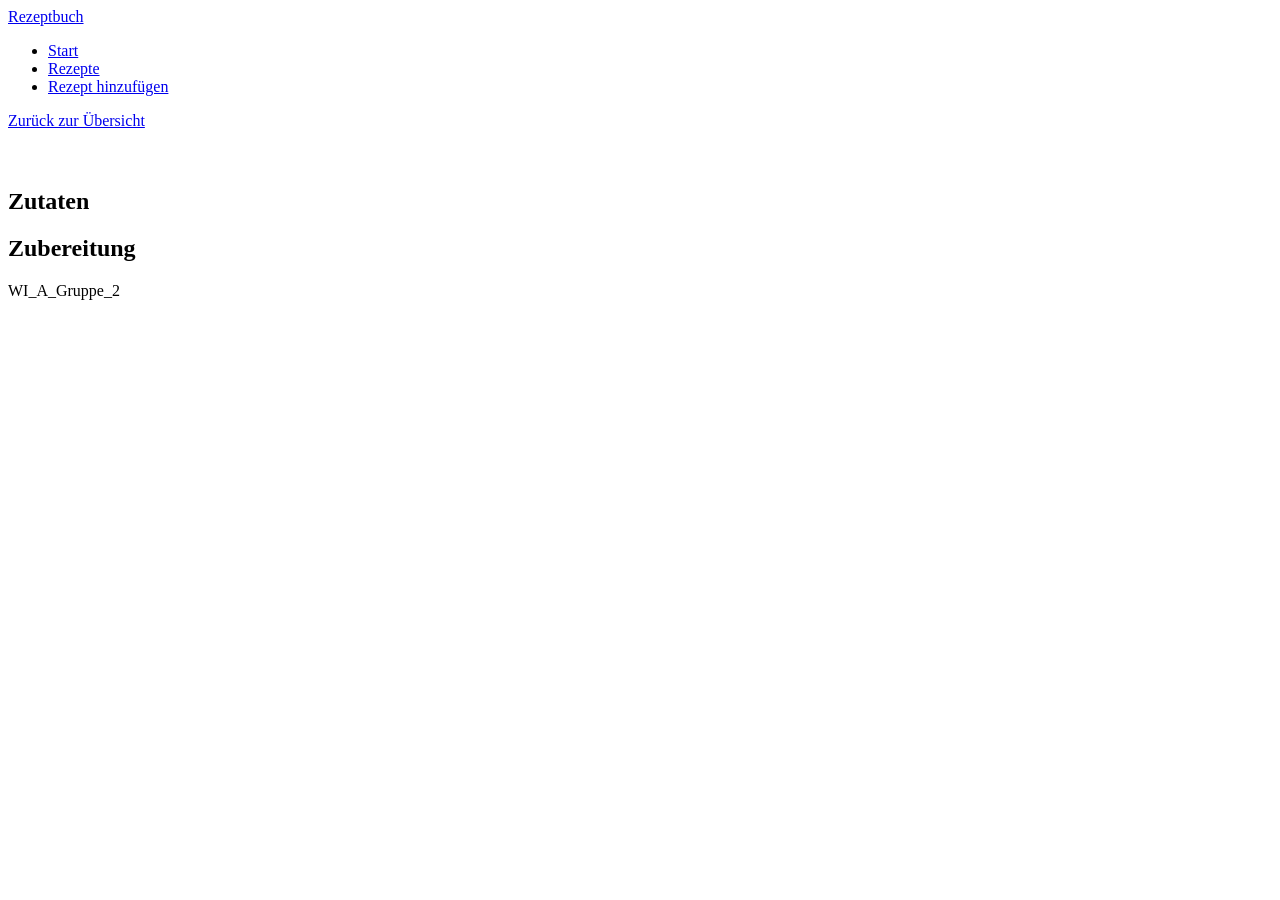
==== details-rezept.html @ 98bcd409 "Add missing ingredients section and fix aria-labelledby in details-rezepte.html" ====
<!-- WI_A_Gruppe_2 -->
 <!DOCTYPE html>
<html lang="de">

    <head>
        <meta charset="UTF-8">
        <meta name="viewport" content="width=device-width, initial-scale=1.0">
        <title> Rezeptdetails - Rezeptbuch </title>
        <link rel="stylesheet" href="style.css">
        <script src="script.js" defer></script>
    </head>

    <body>
        <header>
            <a href="index.html"> Rezeptbuch </a>
            <nav aria-label="Hauptnavigation">
                <ul>
                 <li>
                        <a href="index.html"> Start </a>
                    </li>
                    <li>
                        <a href="rezepte.html"> Rezepte </a>
                    </li>
                 <li>
                     <a href="neues-rezept.html"> Rezept hinzufügen </a>
                 </li>
             </ul>
          </nav>
        </header>

        <!-- Im Browser noch kein Inhalt, da detail-title, etc. erst durch die Java-Script-Logik befüllt werden-->
        <main>
            <a href="rezepte.html" class="zurueck-link"> Zurück zur Übersicht </a>

            <article>
                <h1 id="detail-title"></h1>
                <img id="detail-bild" src="" alt="">
                <p id="detail-meta"></p>

                <section aria-labelledby="zutaten-title">
                    <h2 id="zutaten-title"> Zutaten </h2>
                    <ul id="detail-zutaten"></ul>
                </section>

                <section aria-labelledby="zutaten-title">
                    <h2 id="zubereitung-title"> Zubereitung </h2>
                    <ol id="detail-zubereitung"></ol>
                </section>
            </article>
        </main>

        <footer>
            <p> WI_A_Gruppe_2 </p>
        </footer>
    </body>
</html>
---- style.css ----
/* WI_A_Gruppe_2 */
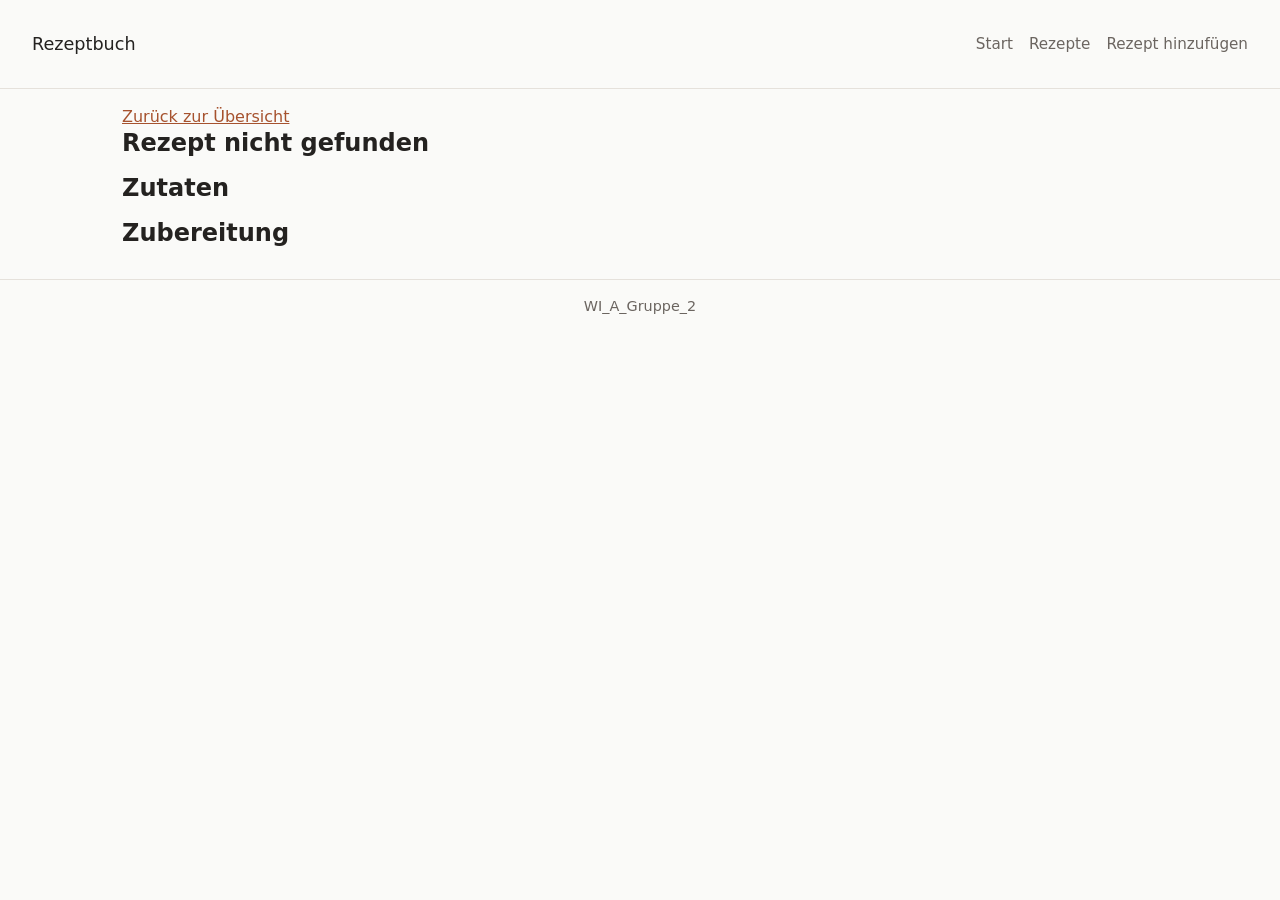
==== commit 6c0384fe: "Add delete button logic for own recipes in detail view" ====
--- a/details-rezept.html
+++ b/details-rezept.html
@@ -28,24 +28,26 @@
           </nav>
         </header>
 
-        <!-- Im Browser noch kein Inhalt, da detail-title, etc. erst durch die Java-Script-Logik befüllt werden-->
+        <!-- Im Browser noch kein Inhalt, da detail-titel, etc. erst durch die Java-Script-Logik befüllt werden-->
         <main>
             <a href="rezepte.html" class="zurueck-link"> Zurück zur Übersicht </a>
 
             <article>
-                <h1 id="detail-title"></h1>
+                <h1 id="detail-titel"></h1>
                 <img id="detail-bild" src="" alt="">
                 <p id="detail-meta"></p>
 
-                <section aria-labelledby="zutaten-title">
-                    <h2 id="zutaten-title"> Zutaten </h2>
+                <section aria-labelledby="zutaten-titel">
+                    <h2 id="zutaten-titel"> Zutaten </h2>
                     <ul id="detail-zutaten"></ul>
                 </section>
 
-                <section aria-labelledby="zutaten-title">
-                    <h2 id="zubereitung-title"> Zubereitung </h2>
+                <section aria-labelledby="zubereitung-titel">
+                    <h2 id="zubereitung-titel"> Zubereitung </h2>
                     <ol id="detail-zubereitung"></ol>
                 </section>
+
+                <button id="loesch-button" type="button" style="display: none;"> Rezept löschen </button>
             </article>
         </main>
 
--- a/style.css
+++ b/style.css
@@ -1 +1,227 @@
-/* WI_A_Gruppe_2 */+/* WI_A_Gruppe_2 */
+
+/* Sorgt dafür, dass padding und box nicht addiert werden sondern so bleiben wie sie definiert wurden */
+* {
+    box-sizing: border-box;
+}
+
+/* :root --> (Eigene Variablen, also --) gelten für das alle Dokumente*/
+:root {
+    --farbe-hintergrund: #FAFAF8;
+    --farbe-flaeche: #FFFFFF;
+    --farbe-text: #242220;
+    --farbe-text-schwach: #6B6560;
+    --farbe-akzent: #A6522E;
+    --farbe-akzent-hell: #FBEFE8;
+    --farbe-rahmen: #E5E1DB;
+
+    --radius-karte: 10px;
+    --radius-button: 8px;
+    --radius-pille: 999px;
+
+    --abstand-klein: 8px;
+    --abstand-mittel: 16px;
+    --abstand-gross: 32px;
+
+    --schrift: system-ui, "Segoe UI", sans-serif;
+}
+/* Base Reset */
+/* body sorgt benutzt die definierten Variablen und sorgt für sichtbare Veränderungen */
+body {
+    margin: 0;
+    font-family: var(--schrift);                /* Bestimmt Schriftart */
+    background-color: var(--farbe-hintergrund);
+    color: var(--farbe-text);
+    line-height: 1.5;
+}
+/* Ähnliches auch im folgenden Abschnitt */
+h1, h2, h3 {
+    line-height: 1.2;
+    margin: 0 0 var(--abstand-klein);   /* margin 0 0 --> Setzt Außenabstand auf 0 Pixel für alle vier Seiten --> Erste 0 oben, unten | Zweite 0 lins, rechts*/
+}
+p {
+    margin: 0 0 var(--abstand-klein);
+}
+
+a {
+    color: var(--farbe-akzent);
+}
+
+img{
+    max-width: 100%;
+    display: block;
+}
+
+/* Layout-Bereiche */
+header{
+    display: flex;                  /* Ordnet Logo-Link und Navigation nebeneinander an*/
+    align-items: center; 
+    justify-content: space-between; /* Logo nach links und Navigation nach rechts schieben */
+    flex-wrap: wrap;                /* Auf kleinen Bildschirmen wird Navigation auf neue Zeile umgebrochen */
+    gap: var(--abstand-klein);
+    padding: var(--abstand-mittel) var(--abstand-gross);
+    border-bottom: 1px solid var(--farbe-rahmen);
+}
+header a {
+    text-decoration: none;
+}
+header > a {            /* Kind-Selektor --> Design wird nur auf Elemente im header, die eine Ebene unter <a> befinden, angewendet */
+    font-weight: 500;
+    font-size: 1.1rem;
+    color: var(--farbe-text);
+}
+
+/* Vertikale Listr wird zur horizontalen Liste umgeändert */
+nav ul{                         /* Suche nach allen ul-Elementen in nav */
+    display: flex;
+    gap: var(--abstand-mittel);
+    list-style: none;
+    padding: 0;
+}
+
+/* aria-current="page" --> Aktive Seite in der man sich befindet wird hervorgehoben */
+nav a{                          /* Suche nach allen a-Elementen in nav */
+    color: var(--farbe-text-schwach);
+    font-size: 0.95rem; /* --> font-size für Schriftgröße und rem für 95% so groß wie Standard-Schriftgröße */
+    padding-bottom: 4px;
+    border-bottom: 2px solid transparent;
+}
+nav a[aria-current="page"]{     /* Suche nach allen a-Elementen in nav */
+    color: var(--farbe-text);
+    font-weight: 500;   /* Bestimmt die Dicke von Nav */
+    border-bottom-color: var(--farbe-akzent);
+}
+
+/* Anpassung des main-Layouts */
+main {
+    max-width: 1100px;
+    margin-inline: auto;                                    /* Automatisch gleicher Abstand am Rand links u. rechts */
+    padding: var(--abstand-mittel) var(--abstand-gross);
+}
+
+/* Anpassung des footer-Layouts */
+footer {
+    padding: var(--abstand-mittel) var(--abstand-gross);
+    border-top: 1px solid var(--farbe-rahmen);
+    text-align: center;
+    color: var(--farbe-text-schwach);
+    font-size: 0.9rem;
+}
+
+/* Rezeptkarten und dessen Grid */
+#rezept-liste {
+    display: grid;
+    grid-template-columns: repeat(auto-fit, minmax(220px, 1fr)); /*--> vollkommen automatisches responsives Layout, dass sich an die Bidlschirmgröße anpasst */
+    gap: var(--abstand-mittel);
+    margin-top: var(--abstand-mittel);
+}
+
+/* Einzelne Rezeptkarte */
+.rezept-karte {
+    background-color: var(--farbe-flaeche);
+    border: 1px solid var(--farbe-rahmen);
+    border-radius: var(--radius-karte);     /* Abrundung der Ecken der Rezeptarte */
+    overflow: hidden;                       /* Bild wird an den runden Ecken abgeschnitten, falls es herausragen würde */
+    display: flex;                          /* Aktiviert Flexbox-Layout-System --> Elemente darin können besser angeordnet werden */
+    flex-direction: column;                 /* Elemente der Flexbox werden untereinander angereiht */
+}
+.rezept-bild {
+    width: 100%;
+    height: 160px;
+    object-fit: cover;
+}
+.rezept-titel {
+    font-size: 1rem;                                        /* 1rem --> Schrift genau wie der normal Fließtext */
+    margin: var(--abstand-klein) var(--abstand-klein) 4px;  /* Außenabstand 1. oben und 2. unten */
+}
+.rezept-meta {
+    font-size: 0.85rem;
+    color: var(--farbe-text-schwach);
+    margin: 0 var(--abstand-klein) var(--abstand-klein);
+}
+.rezept-link {
+  margin: 0 var(--abstand-klein) var(--abstand-klein);
+  font-size: 0.85rem;
+  font-weight: 500;
+  text-decoration: none;
+  border-bottom: 1px solid var(--farbe-akzent);
+  align-self: flex-start;
+}
+
+
+/* Im Folgenden: Filter-Formular gestalten */
+
+/* Filterformular */
+form#filter-formular {
+    display: flex;
+    flex-wrap: wrap;             /* Felder brechen auf schmalen Bildschirmen automatisch um */
+    align-items: flex-end;       /* Richtet alle Felder unten bündig aus, auch wenn Labels unterschiedlich lang sind */
+    gap: var(--abstand-mittel);
+    margin-bottom: var(--abstand-mittel);
+}
+
+form#filter-formular label {            /* "Suche" */
+    display: block;
+    font-size: 0.85rem;
+    color: var(--farbe-text-schwach);
+    margin-bottom: 4px;
+}
+
+form#filter-formular input,
+form#filter-formular select {
+    font-family: var(--schrift);
+    font-size: 0.9rem;                      /* Schriftgröße der Texte für die Filter */
+    padding: 6px 10px;                      /* Höhe und Breite der Filtermöglichkeiten */
+    border: 1px solid var(--farbe-rahmen);
+    border-radius: var(--radius-button);
+    background-color: var(--farbe-flaeche);
+    color: var(--farbe-text);
+}
+
+form#filter-formular fieldset {
+    border: 1px solid var(--farbe-rahmen);
+    border-radius: var(--radius-button);
+    padding: var(--abstand-klein) var(--abstand-mittel);
+    margin: 0;
+}
+
+form#filter-formular legend {
+    font-size: 0.8rem;                  /* Textgröße der Überschrift der Filter, bspw. süß oder herzhaft */
+    color: var(--farbe-text-schwach);
+    padding: 0 4px;
+}
+
+form#filter-formular fieldset label {   /* Fieldset --> Die Filter bekommen alle einen kleinen Rahmen */
+    display: inline-flex;               /* Radiobutton und Text in einer Zeile nebeneinander */
+    align-items: center;
+    gap: 4px;
+    font-size: 0.9rem;
+    color: var(--farbe-text);
+    margin-right: var(--abstand-klein);
+    margin-bottom: 0;
+}
+
+form#filter-formular input[type="radio"] {
+    accent-color: var(--farbe-akzent);   /* Färbt den Radiobutton selbst in der Akzentfarbe ein, ganz ohne eigenes Icon */
+}
+
+form#filter-formular button {
+    font-family: var(--schrift);
+    font-size: 0.9rem;
+    font-weight: 500;
+    padding: 8px 18px;
+    border-radius: var(--radius-button);
+    cursor: pointer;
+}
+
+form#filter-formular button[type="submit"] {
+    background-color: var(--farbe-akzent);
+    color: var(--farbe-flaeche);
+    border: none;
+}
+
+form#filter-formular button[type="reset"] {
+    background-color: transparent;
+    color: var(--farbe-text);
+    border: 1px solid var(--farbe-rahmen);
+}
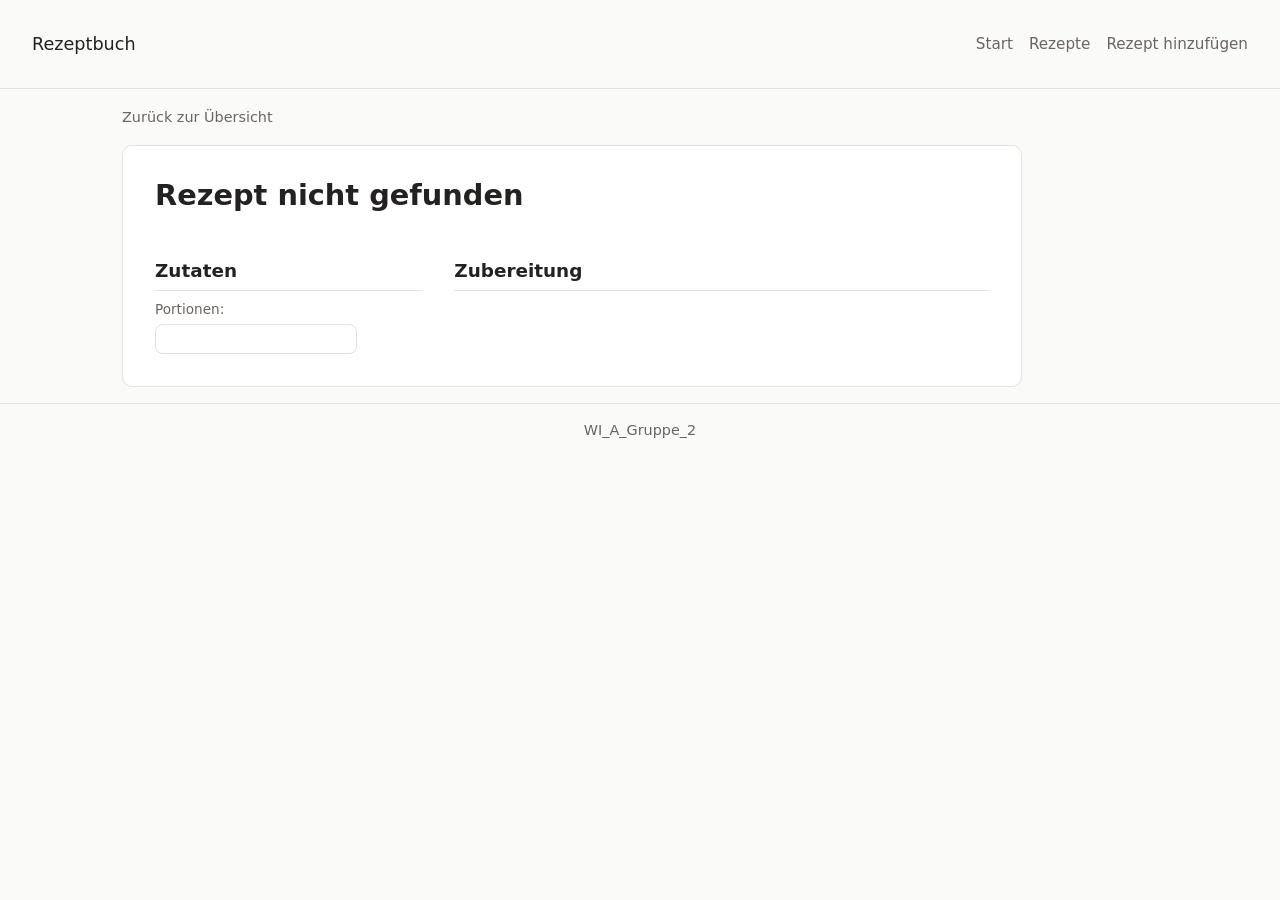
==== commit ffd164c1: "Add portion input field to recipe detail view" ====
--- a/details-rezept.html
+++ b/details-rezept.html
@@ -32,13 +32,18 @@
         <main>
             <a href="rezepte.html" class="zurueck-link"> Zurück zur Übersicht </a>
 
-            <article>
+            <article class="rezept-detail">
                 <h1 id="detail-titel"></h1>
                 <img id="detail-bild" src="" alt="">
                 <p id="detail-meta"></p>
 
                 <section aria-labelledby="zutaten-titel">
                     <h2 id="zutaten-titel"> Zutaten </h2>
+
+                    <div class = "portionsrechner">
+                        <label for="portionen-eingabe">Portionen:</label>
+                        <input type="number" id="portionen-eingabe" min="1" step="1">
+                    </div>
                     <ul id="detail-zutaten"></ul>
                 </section>
 
--- a/style.css
+++ b/style.css
@@ -24,6 +24,8 @@
     --abstand-gross: 32px;
 
     --schrift: system-ui, "Segoe UI", sans-serif;
+
+    --farbe-fehler: #B3261E;
 }
 /* Base Reset */
 /* body sorgt benutzt die definierten Variablen und sorgt für sichtbare Veränderungen */
@@ -149,26 +151,18 @@
 }
 
 
-/* Im Folgenden: Filter-Formular gestalten */
-
-/* Filterformular */
-form#filter-formular {
-    display: flex;
-    flex-wrap: wrap;             /* Felder brechen auf schmalen Bildschirmen automatisch um */
-    align-items: flex-end;       /* Richtet alle Felder unten bündig aus, auch wenn Labels unterschiedlich lang sind */
-    gap: var(--abstand-mittel);
-    margin-bottom: var(--abstand-mittel);
-}
-
-form#filter-formular label {            /* "Suche" */
+/* Im Folgenden: Filter-Formular und Formular fürs Hinzufügen neuer Rezepte gestalten */
+/* Design/Optik der Eingabefelder und Buttons gelten für beide Formulare*/
+label {                                     /* z. B. "Suche" */
     display: block;
     font-size: 0.85rem;
     color: var(--farbe-text-schwach);
     margin-bottom: 4px;
 }
 
-form#filter-formular input,
-form#filter-formular select {
+input,
+select,
+textarea {
     font-family: var(--schrift);
     font-size: 0.9rem;                      /* Schriftgröße der Texte für die Filter */
     padding: 6px 10px;                      /* Höhe und Breite der Filtermöglichkeiten */
@@ -178,50 +172,216 @@
     color: var(--farbe-text);
 }
 
-form#filter-formular fieldset {
-    border: 1px solid var(--farbe-rahmen);
-    border-radius: var(--radius-button);
-    padding: var(--abstand-klein) var(--abstand-mittel);
-    margin: 0;
-}
-
-form#filter-formular legend {
-    font-size: 0.8rem;                  /* Textgröße der Überschrift der Filter, bspw. süß oder herzhaft */
-    color: var(--farbe-text-schwach);
-    padding: 0 4px;
-}
-
-form#filter-formular fieldset label {   /* Fieldset --> Die Filter bekommen alle einen kleinen Rahmen */
-    display: inline-flex;               /* Radiobutton und Text in einer Zeile nebeneinander */
-    align-items: center;
-    gap: 4px;
-    font-size: 0.9rem;
-    color: var(--farbe-text);
-    margin-right: var(--abstand-klein);
-    margin-bottom: 0;
-}
-
-form#filter-formular input[type="radio"] {
-    accent-color: var(--farbe-akzent);   /* Färbt den Radiobutton selbst in der Akzentfarbe ein, ganz ohne eigenes Icon */
-}
-
-form#filter-formular button {
+input[type="radio"] {
+    accent-color: var(--farbe-akzent);      /* Färbt den Radiobutton selbst in der Akzentfarbe ein, ganz ohne eigenes Icon */
+}
+
+button {                                    /* Standard-Button: nur Rahmen (Nebenaktion) */
     font-family: var(--schrift);
     font-size: 0.9rem;
     font-weight: 500;
     padding: 8px 18px;
     border-radius: var(--radius-button);
     cursor: pointer;
-}
-
-form#filter-formular button[type="submit"] {
+    background-color: transparent;
+    color: var(--farbe-text);
+    border: 1px solid var(--farbe-rahmen);
+}
+
+button[type="submit"] {                     /* Haupt-Aktion: gefüllt in der Akzentfarbe */
     background-color: var(--farbe-akzent);
     color: var(--farbe-flaeche);
     border: none;
 }
 
-form#filter-formular button[type="reset"] {
-    background-color: transparent;
-    color: var(--farbe-text);
-    border: 1px solid var(--farbe-rahmen);
+/* Filterformular */
+form#filter-formular {
+    display: flex;
+    flex-wrap: wrap;                    /* Felder brechen auf schmalen Bildschirmen automatisch um */
+    align-items: flex-end;              /* Richtet alle Felder unten bündig aus, auch wenn Labels unterschiedlich lang sind */
+    gap: var(--abstand-mittel);
+    margin-bottom: var(--abstand-mittel);
+}
+
+form#filter-formular fieldset {             /* Fieldset --> Die Filter bekommen alle einen kleinen Rahmen */
+    border: 1px solid var(--farbe-rahmen);
+    border-radius: var(--radius-button);
+    padding: var(--abstand-klein) var(--abstand-mittel);
+    margin: 0;
+}
+
+form#filter-formular legend {
+    font-size: 0.8rem;                  /* Textgröße der Überschrift der Filter, bspw. süß oder herzhaft */
+    color: var(--farbe-text-schwach);
+    padding: 0 4px;
+}
+
+form#filter-formular fieldset label {
+    display: inline-flex;               /* Radiobutton und Text in einer Zeile nebeneinander */
+    align-items: center;
+    gap: 4px;
+    font-size: 0.9rem;
+    color: var(--farbe-text);
+    margin-right: var(--abstand-klein);
+    margin-bottom: 0;
+}
+
+/* Layout style für das Formular zum Hinzufügen von Rezepten */
+form#rezept-form {
+    display: flex;
+    flex-direction: column;                 /* Alle Felder und Buttons stehen untereinander, jedes in einer eigenen Zeile */
+    gap: 4px;                               /* Kleiner Abstand zwischen Label und zugehörigem Feld */
+    max-width: 600px;                       /* Das Formular wird auf großen Bildschirmen nicht unnötig breit */
+}
+
+form#rezept-form label {
+    margin-top: var(--abstand-mittel);      /* Größerer Abstand zwischen den einzelnen Feldgruppen */
+    margin-bottom: 0;
+}
+
+form#rezept-form > input,
+form#rezept-form > select,
+form#rezept-form > textarea {
+    width: 100%;                            /* Nur die direkten Felder, die Zutatenzeilen sind davon ausgenommen */
+}
+
+form#rezept-form textarea {
+    resize: vertical;                       /* Größe nur nach unten/oben änderbar, nicht aus dem Formular heraus */
+}
+
+form#rezept-form #zutaten-container {
+    display: flex;
+    flex-direction: column;
+    gap: var(--abstand-klein);              /* Abstand zwischen den einzelnen Zutatenzeilen */
+}
+
+form#rezept-form .zutat {
+    display: flex;
+    flex-wrap: wrap;                        /* Auf schmalen Bildschirmen brechen die Felder einer Zeile um */
+    gap: var(--abstand-klein);
+}
+
+form#rezept-form .menge {
+    width: 90px;
+}
+
+form#rezept-form .einheit {
+    width: 110px;
+}
+
+form#rezept-form .zutat-name {
+    flex: 1;                                /* Der Zutatenname nimmt den restlichen Platz der Zeile ein */
+    min-width: 140px;
+}
+
+form#rezept-form #zutat-hinzufuegen {
+    align-self: flex-start;                 /* Button nur so breit wie sein Text, nicht über die ganze Zeile */
+    margin-top: var(--abstand-klein);
+}
+
+form#rezept-form button[type="submit"] {
+    align-self: flex-start;
+    margin-top: var(--abstand-mittel);
+}
+
+.fehler {
+    color: var(--farbe-fehler);             /* Fehlermeldung unter dem Rezeptnamen */
+    font-size: 0.8rem;
+}
+
+/* Layout der Detailseite eines Rezeptes mit zwei Spalten */
+.zurueck-link {
+    display: inline-block;
+    margin-bottom: var(--abstand-mittel);
+    font-size: 0.9rem;
+    text-decoration: none;
+    color: var(--farbe-text-schwach);
+}
+
+.zurueck-link:hover {
+    color: var(--farbe-akzent);
+}
+
+.rezept-detail {
+    display: grid;
+    grid-template-columns: 1fr;                 /* Auf kleinen Bildschirmen steht alles untereinander */
+    gap: var(--abstand-mittel);
+    max-width: 900px;
+    padding: var(--abstand-mittel);
+    background-color: var(--farbe-flaeche);
+    border: 1px solid var(--farbe-rahmen);
+    border-radius: var(--radius-karte);
+}
+
+.rezept-detail > * {
+    margin: 0;                                  /* Die Abstände steuert allein das Grid (gap) */
+}
+
+.rezept-detail > h1,
+.rezept-detail > img,
+.rezept-detail > p,
+.rezept-detail > button {
+    grid-column: 1 / -1;                        /* Titel, Bild, Meta-Zeile und Button gehen über die volle Breite */
+}
+
+.rezept-detail > h1 {
+    font-size: 1.8rem;
+}
+
+#detail-bild {
+    width: 100%;
+    max-height: 380px;
+    object-fit: cover;                          /* Bild wird beschnitten statt verzerrt */
+    border-radius: var(--radius-karte);
+    border-radius: var(--farbe-text-schwach);
+}
+
+#detail-meta {
+    color: var(--farbe-text-schwach);
+}
+
+.rezept-detail h2 {
+    font-size: 1.15rem;
+    margin-bottom: var(--abstand-klein);
+    padding-bottom: var(--abstand-klein);
+    border-bottom: 1px solid var(--farbe-rahmen);
+}
+
+#detail-zutaten {
+    list-style: none;                           /* Zutaten ohne Aufzählungspunkte */
+    margin: 0;
+    padding: 0;
+}
+
+#detail-zutaten li {
+    padding: 6px 0;
+    border-bottom: 1px solid var(--farbe-rahmen);   /* Feine Trennlinie zwischen den Zutaten */
+}
+
+#detail-zubereitung {
+    margin: 0;
+    padding-left: 1.25rem;
+}
+
+#detail-zubereitung li {
+    margin-bottom: var(--abstand-klein);
+}
+
+#detail-zubereitung li::marker {
+    color: var(--farbe-akzent);                 /* Schrittnummern in der Akzentfarbe */
+    font-weight: 500;
+}
+
+#loesch-button {                                /* Löschen als Warnaktion in der Fehlerfarbe */
+    justify-self: start;
+    color: var(--farbe-fehler);
+    border-color: var(--farbe-fehler);
+}
+
+@media (min-width: 768px) {
+    .rezept-detail {
+        grid-template-columns: 1fr 2fr;         /* Zutaten schmal links, Zubereitung breiter rechts */
+        gap: var(--abstand-mittel) var(--abstand-gross);
+        padding: var(--abstand-gross);
+    }
 }
